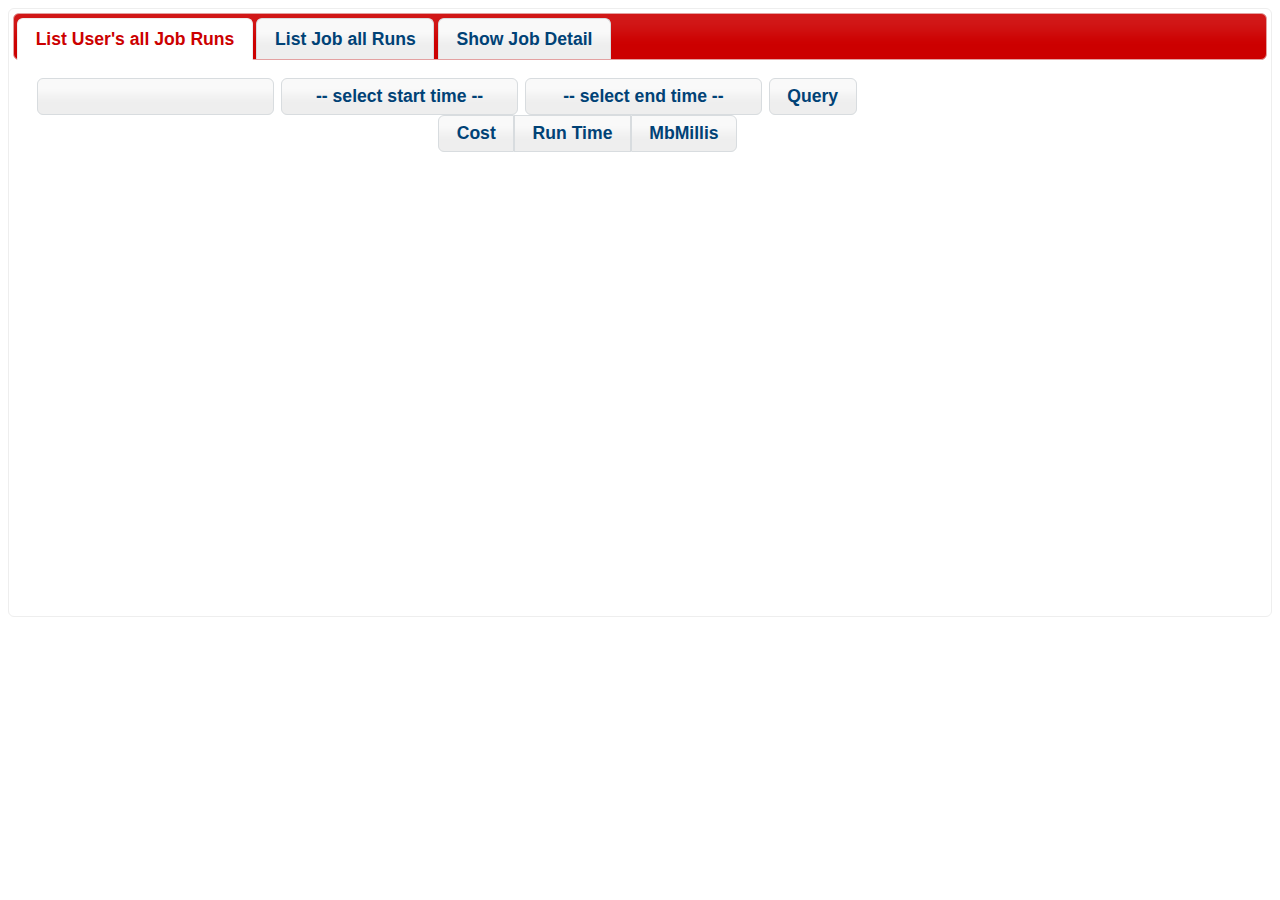
==== web/index.html @ eabe8b4e "js, css, html files are not archived in jar" ====
<!DOCTYPE HTML PUBLIC "-//W3C//DTD HTML 4.01//EN" "http://www.w3.org/TR/html4/strict.dtd">
<html>
<head>
    <meta http-equiv="Content-Type" content="text/html; charset=utf-8">
    <title>NCHC MR Job Usage</title>

	<!--<link href="http://code.jquery.com/ui/1.11.2/themes/blitzer/jquery-ui.css" rel="stylesheet">-->
	<link href="./css/jquery-ui.css" rel="stylesheet">
	<link href="./css/my_test.css" rel="stylesheet">
	<link href="./css/jquery-ui-timepicker-addon.css" rel="stylesheet">

  	<script src="./js/jquery.min.js" type="text/javascript" ></script>
  	<script src="./js/jquery-ui.min.js" type="text/javascript" ></script>
	<script src="./js/jquery-ui-timepicker-addon.js" type="text/javascript"></script>
	<script src="./js/jquery-ui-sliderAccess.js" type="text/javascript"></script>
	<script src="./js/jquery.idTabs.min.js" type="text/javascript" ></script>
	<script src="./js/highcharts.js" type="text/javascript"></script>
	<!-- 2. Add the JavaScript to initialize the chart on document ready-->
	<script src="./js/service.js" type="text/javascript" ></script>

</head>
<body>

<div id="main">
	<ul class ="idTabs">
		<li><a href="#plot1">List User's all Job Runs</a></li>
        <li><a href="#plot2">List Job all Runs</a></li>
		<li><a href="#jobdetail">Show Job Detail</a></li>
	</ul>
	<div id="plot1">
		<div id="query">
			<input id ="user" type="text" />
			<input id="startdatetimepicker1" type="text" value="-- select start time --"/>
			<input id="enddatetimepicker" type="text" value="-- select end time --"/>
			<button id="qqq">Query</button>
		</div>
		<div id="typeToggle" style="position: absolute; left: 34%">
			<input type="radio" id="btncost" name="radio" checked="checked"/><label for="btncost">Cost</label>
			<input type="radio" id="btntime" name="radio" /><label for="btntime">Run Time</label>
			<input type="radio" id="btnmbms" name="radio" /><label for="btnmbms">MbMillis</label>
		</div>
		<div id="container1" style="width: 70%; height: 400px; margin: 0 auto;margin-top: 80px"></div>
	</div>

	<div id="plot2">
		<div id="queryJob">
			<input id ="jobuser" type="text"/>
			<select id="job">
				<option selected="selected" value="1">-- Select a Job --</option>
			</select>
			<input id="jobst" type="text" value="-- select start time --"/>
			<input id="jobet" type="text" value="-- select end time --"/>
			<button id="qb">Query</button>
		</div>
		<div id="typeToggle2" style="position: absolute; left: 34%">
			<input type="radio" id="btncost1" name="radio" checked="checked"/><label for="btncost1">Cost</label>
			<input type="radio" id="btntime1" name="radio" /><label for="btntime1">Run Time</label>
			<input type="radio" id="btnmbms1" name="radio" /><label for="btnmbms1">MbMillis</label>
		</div>
		<div id="container2" style="width: 70%; height: 400px; margin: 0 auto;margin-top: 80px"></div>
	</div>

	<div id="jobdetail">
		<div id="query3">
			<input id ="user3" type="text" />
			<select id="joblist">
				<option selected="selected" value="1">-- Select a Job --</option>
			</select>
			<select id="runlist">
				<option selected="selected" value="1">-- Select a run --</option>
			</select>
			<button id="q3">Query</button>
		</div>
	</div>
</div>

</body>
</html>
---- web/css/my_test.css ----
select{
    width: 400px;
}

input{
    width: 200px;
}

#startdatetimepicker1{
    position: relative;
     z-index: 100000;
 }

#enddatetimepicker{
 position: relative;
 z-index: 100000;
 }

 #jobst{
  position: relative;
  z-index: 100000;
  }

  #jobet{
   position: relative;
   z-index: 100000;
   }
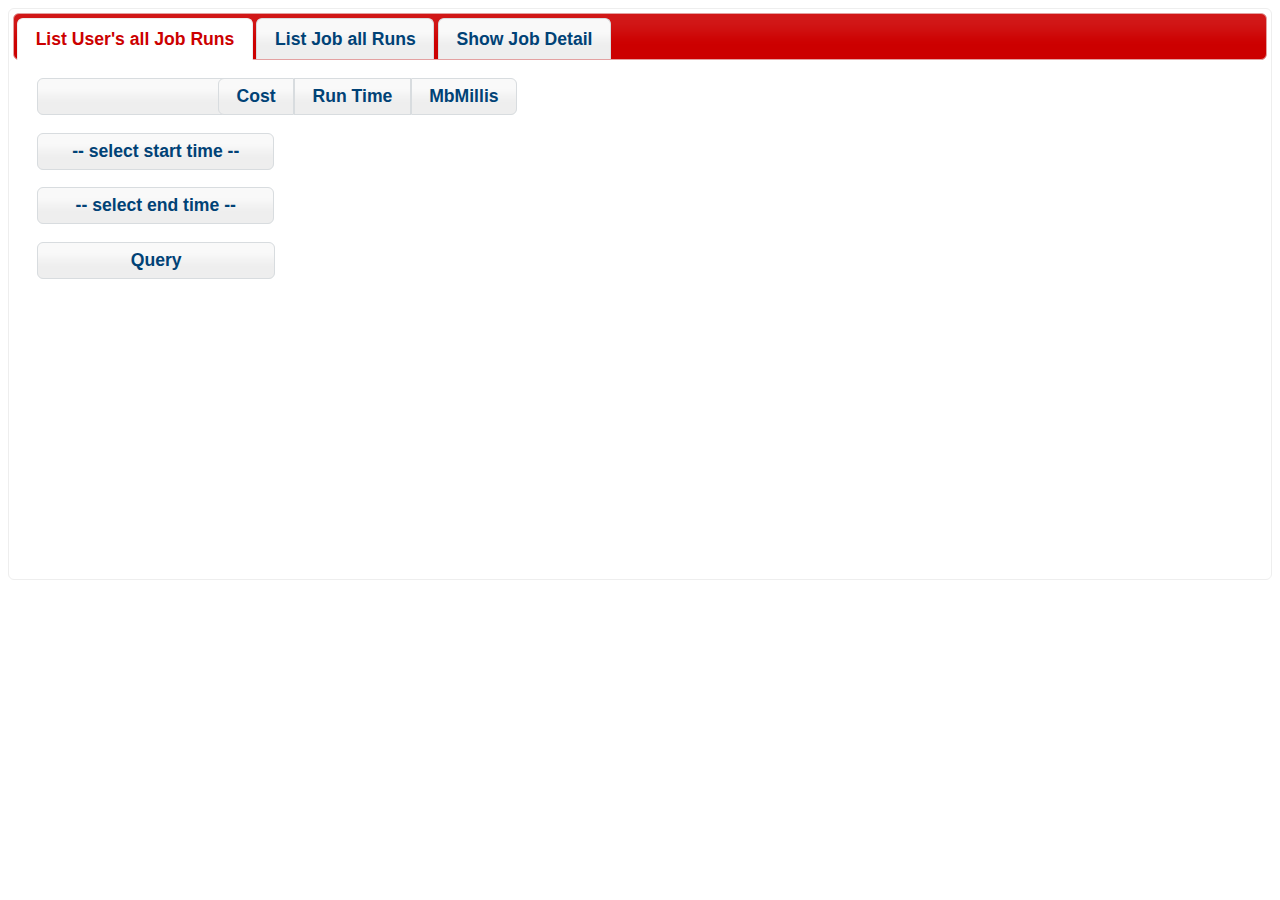
==== commit 369bbc11: "change to two columns display add a table in Job details Tab" ====
--- a/web/index.html
+++ b/web/index.html
@@ -5,8 +5,8 @@
     <title>NCHC MR Job Usage</title>
 
 	<!--<link href="http://code.jquery.com/ui/1.11.2/themes/blitzer/jquery-ui.css" rel="stylesheet">-->
+	<link href="./css/my_test.css" rel="stylesheet">
 	<link href="./css/jquery-ui.css" rel="stylesheet">
-	<link href="./css/my_test.css" rel="stylesheet">
 	<link href="./css/jquery-ui-timepicker-addon.css" rel="stylesheet">
 
   	<script src="./js/jquery.min.js" type="text/javascript" ></script>
@@ -27,6 +27,86 @@
         <li><a href="#plot2">List Job all Runs</a></li>
 		<li><a href="#jobdetail">Show Job Detail</a></li>
 	</ul>
+	<!--
+	<div id="test">
+		<div class="left">
+			<div>
+				<input id ="user" type="text" />
+			</div>
+			</p>
+			<div>
+				<input id="startdatetimepicker1" type="text" value="-- select start time --"/>
+			</div>
+			</p>
+			<div>
+				<input id="enddatetimepicker" type="text" value="-- select end time --"/>
+			</div>
+			</p>
+			<div>
+				<button id="qqq">Query</button>
+			</div>
+			<div class="clear"></div>
+		</div>
+		<div class="right">
+			<div id="typeToggle">
+				<input type="radio" id="btncost" name="radio" checked="checked"/><label for="btncost">Cost</label>
+				<input type="radio" id="btntime" name="radio" /><label for="btntime">Run Time</label>
+				<input type="radio" id="btnmbms" name="radio" /><label for="btnmbms">MbMillis</label>
+			</div>
+			<div id="container1" >
+
+			</div>
+			<div class="clear"></div>
+		</div>
+		<div class="clear"></div>
+	</div>
+-->
+	<div id="plot1">
+		<div id="query" class="left">
+			<input id ="user" type="text" />
+			</p>
+			<input id="startdatetimepicker1" type="text" value="-- select start time --"/>
+			</p>
+			<input id="enddatetimepicker" type="text" value="-- select end time --"/>
+			</p>
+			<button id="qqq">Query</button>
+		</div>
+
+		<div id="typeToggle" class="right">
+			<input type="radio" id="btncost" name="radio" checked="checked"/><label for="btncost">Cost</label>
+			<input type="radio" id="btntime" name="radio" /><label for="btntime">Run Time</label>
+			<input type="radio" id="btnmbms" name="radio" /><label for="btnmbms">MbMillis</label>
+		</div>
+		</p>
+		<!--<div id="container1" style="width: 70%; height: 400px; margin: 0 auto;margin-top: 80px"></div>-->
+		<div id="container1" class="plot_container"></div>
+		<div class="clear"></div>
+	</div>
+
+	<div id="plot2">
+		<div id="queryJob" class="left">
+			<input id ="jobuser" type="text"/>
+			</p>
+			<input id="jobst" type="text" value="-- select start time --"/>
+			</p>
+			<input id="jobet" type="text" value="-- select end time --"/>
+			</p>
+			<select id="job">
+				<option selected="selected" value="1">-- Select a Job --</option>
+			</select>
+			</p>
+			<button id="qb">Query</button>
+		</div>
+		<div id="typeToggle2" class="right">
+			<input type="radio" id="btncost1" name="radio" checked="checked"/><label for="btncost1">Cost</label>
+			<input type="radio" id="btntime1" name="radio" /><label for="btntime1">Run Time</label>
+			<input type="radio" id="btnmbms1" name="radio" /><label for="btnmbms1">MbMillis</label>
+		</div>
+		</p>
+		<div id="container2" class="plot_container"></div>
+		<!--<div class= "plot_container" id="container2" style="width: 70%; height: 400px; margin: 0 auto;margin-top: 80px"></div>-->
+	</div>
+	<!--
 	<div id="plot1">
 		<div id="query">
 			<input id ="user" type="text" />
@@ -34,13 +114,15 @@
 			<input id="enddatetimepicker" type="text" value="-- select end time --"/>
 			<button id="qqq">Query</button>
 		</div>
-		<div id="typeToggle" style="position: absolute; left: 34%">
-			<input type="radio" id="btncost" name="radio" checked="checked"/><label for="btncost">Cost</label>
-			<input type="radio" id="btntime" name="radio" /><label for="btntime">Run Time</label>
-			<input type="radio" id="btnmbms" name="radio" /><label for="btnmbms">MbMillis</label>
-		</div>
-		<div id="container1" style="width: 70%; height: 400px; margin: 0 auto;margin-top: 80px"></div>
-	</div>
+
+			<div id="typeToggle" style="position: absolute; left: 34%">
+				<input type="radio" id="btncost" name="radio" checked="checked"/><label for="btncost">Cost</label>
+				<input type="radio" id="btntime" name="radio" /><label for="btntime">Run Time</label>
+				<input type="radio" id="btnmbms" name="radio" /><label for="btnmbms">MbMillis</label>
+			</div>
+			<div id="container1" style="width: 70%; height: 400px; margin: 0 auto;margin-top: 80px"></div>
+	</div>
+
 
 	<div id="plot2">
 		<div id="queryJob">
@@ -57,20 +139,74 @@
 			<input type="radio" id="btntime1" name="radio" /><label for="btntime1">Run Time</label>
 			<input type="radio" id="btnmbms1" name="radio" /><label for="btnmbms1">MbMillis</label>
 		</div>
-		<div id="container2" style="width: 70%; height: 400px; margin: 0 auto;margin-top: 80px"></div>
-	</div>
+		<div class= "plot_container" id="container2" style="width: 70%; height: 400px; margin: 0 auto;margin-top: 80px"></div>
+	</div>
+-->
+
 
 	<div id="jobdetail">
-		<div id="query3">
+		<div id="query3" class="left">
 			<input id ="user3" type="text" />
+			</p>
 			<select id="joblist">
 				<option selected="selected" value="1">-- Select a Job --</option>
 			</select>
+			</p>
 			<select id="runlist">
 				<option selected="selected" value="1">-- Select a run --</option>
 			</select>
+			</p>
 			<button id="q3">Query</button>
 		</div>
+		<div id="detailTable" class="right">
+			<table>
+				<tbody>
+				<tr>
+					<th>Job Name</th>
+					<td> </td>
+					<th>Status</th>
+					<td> </td>
+				</tr>
+				<tr>
+					<th>User</th>
+					<td> </td>
+					<th>Queue</th>
+					<td> </td>
+				</tr>
+				<tr>
+					<th>SubmitTime</th>
+					<td> </td>
+					<th>FinishTime</th>
+					<td> </td>
+				</tr>
+				<tr>
+					<th>RunTime</th>
+					<td> </td>
+					<th>Cost</th>
+					<td> </td>
+				</tr>
+				<tr>
+					<th>Total Maps</th>
+					<td> </td>
+					<th>Total Reduces</th>
+					<td> </td>
+				</tr>
+				<tr>
+					<th>Finished Maps</th>
+					<td> </td>
+					<th>Finished Reduces</th>
+					<td> </td>
+				</tr>
+				<tr>
+					<th>Failed Maps</th>
+					<td> </td>
+					<th>Failed Reduces</th>
+					<td> </td>
+				</tr>
+				</tbody>
+			</table>
+		</div>
+		<div class="clear"></div>
 	</div>
 </div>
 
--- a/web/css/my_test.css
+++ b/web/css/my_test.css
@@ -1,9 +1,13 @@
-select{
-    width: 400px;
+.left > select{
+    width: 238px;
 }
 
-input{
+.left > input{
     width: 200px;
+}
+
+.left > button{
+width: 238px;
 }
 
 #startdatetimepicker1{
@@ -16,12 +20,76 @@
  z-index: 100000;
  }
 
- #jobst{
-  position: relative;
-  z-index: 100000;
-  }
+#jobst{
+ position: relative;
+ z-index: 100000;
+ }
 
-  #jobet{
-   position: relative;
-   z-index: 100000;
-   }+#jobet{
+ position: relative;
+ z-index: 100000;
+ }
+
+.clear {
+  clear:both;
+}
+
+.left {
+    float:left;
+    width:15%;
+    /*background:#9c9;*/
+}
+
+.right {
+    float: left;
+    width:80%;
+    /*background:#c9c;*/
+}
+
+.plot_container{
+    width: 70%;
+    height: 400px;
+    margin: 0 auto;
+    margin-top: 80px;
+}
+
+
+table {
+	background: #f5f5f5;
+	border-collapse: separate;
+	box-shadow: inset 0 1px 0 #fff;
+	font-size: 20px;
+	line-height: 24px;
+    margin: 30px auto;
+	text-align: center;
+	/*width: 800px;*/
+}
+
+th {
+	background: url(http://jackrugile.com/images/misc/noise-diagonal.png), linear-gradient(#c00, #a00);
+	border-left: 1px solid #555;
+	border-right: 1px solid #777;
+	border-top: 1px solid #555;
+	border-bottom: 1px solid #333;
+	box-shadow: inset 0 1px 0 #999;
+	color: #fff;
+    font-weight: bold;
+	padding: 10px 15px;
+	position: relative;
+	text-shadow: 0 1px 0 #000;
+	width: 180px;
+}
+td {
+width: 180px;
+}
+
+
+td {
+	border-right: 1px solid #fff;
+	border-left: 1px solid #e8e8e8;
+	border-top: 1px solid #fff;
+	border-bottom: 1px solid #e8e8e8;
+	padding: 10px 15px;
+	position: relative;
+	transition: all 300ms;
+}
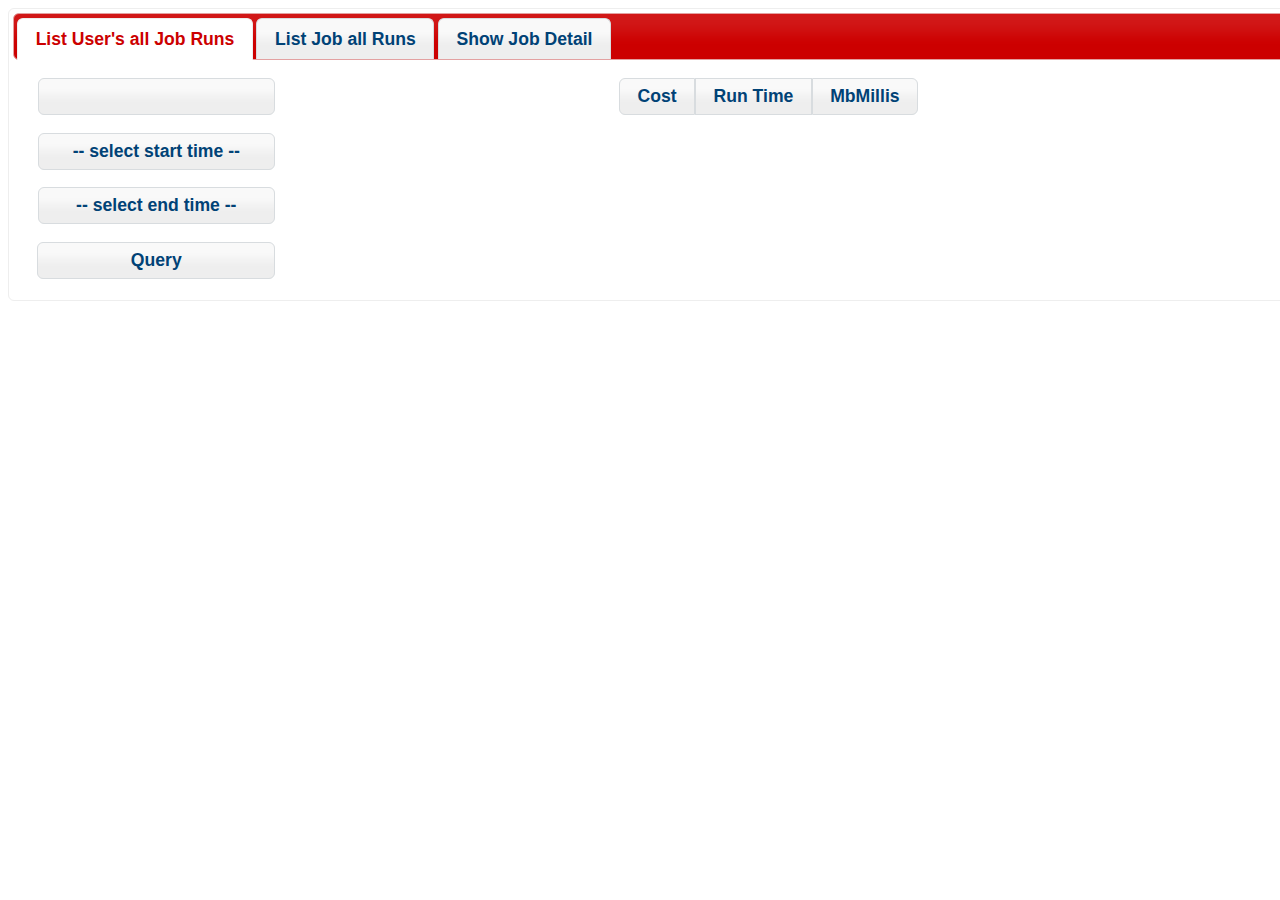
==== commit 940130ad: "fix highcharts in two columns display" ====
--- a/web/index.html
+++ b/web/index.html
@@ -21,46 +21,13 @@
 </head>
 <body>
 
-<div id="main">
+<div id="main"  align="center" style="width: 1280px;  display: block;  margin-left: auto; margin-right: auto;">
 	<ul class ="idTabs">
 		<li><a href="#plot1">List User's all Job Runs</a></li>
         <li><a href="#plot2">List Job all Runs</a></li>
 		<li><a href="#jobdetail">Show Job Detail</a></li>
 	</ul>
-	<!--
-	<div id="test">
-		<div class="left">
-			<div>
-				<input id ="user" type="text" />
-			</div>
-			</p>
-			<div>
-				<input id="startdatetimepicker1" type="text" value="-- select start time --"/>
-			</div>
-			</p>
-			<div>
-				<input id="enddatetimepicker" type="text" value="-- select end time --"/>
-			</div>
-			</p>
-			<div>
-				<button id="qqq">Query</button>
-			</div>
-			<div class="clear"></div>
-		</div>
-		<div class="right">
-			<div id="typeToggle">
-				<input type="radio" id="btncost" name="radio" checked="checked"/><label for="btncost">Cost</label>
-				<input type="radio" id="btntime" name="radio" /><label for="btntime">Run Time</label>
-				<input type="radio" id="btnmbms" name="radio" /><label for="btnmbms">MbMillis</label>
-			</div>
-			<div id="container1" >
 
-			</div>
-			<div class="clear"></div>
-		</div>
-		<div class="clear"></div>
-	</div>
--->
 	<div id="plot1">
 		<div id="query" class="left">
 			<input id ="user" type="text" />
@@ -72,14 +39,16 @@
 			<button id="qqq">Query</button>
 		</div>
 
-		<div id="typeToggle" class="right">
-			<input type="radio" id="btncost" name="radio" checked="checked"/><label for="btncost">Cost</label>
-			<input type="radio" id="btntime" name="radio" /><label for="btntime">Run Time</label>
-			<input type="radio" id="btnmbms" name="radio" /><label for="btnmbms">MbMillis</label>
+		<div class="right">
+			<div id="typeToggle">
+				<input type="radio" id="btncost" name="radio" checked="checked"/><label for="btncost">Cost</label>
+				<input type="radio" id="btntime" name="radio" /><label for="btntime">Run Time</label>
+				<input type="radio" id="btnmbms" name="radio" /><label for="btnmbms">MbMillis</label>
+			</div>
+			<div id="container1" class="plot_container"></div>
 		</div>
-		</p>
 		<!--<div id="container1" style="width: 70%; height: 400px; margin: 0 auto;margin-top: 80px"></div>-->
-		<div id="container1" class="plot_container"></div>
+
 		<div class="clear"></div>
 	</div>
 
@@ -97,52 +66,17 @@
 			</p>
 			<button id="qb">Query</button>
 		</div>
-		<div id="typeToggle2" class="right">
-			<input type="radio" id="btncost1" name="radio" checked="checked"/><label for="btncost1">Cost</label>
-			<input type="radio" id="btntime1" name="radio" /><label for="btntime1">Run Time</label>
-			<input type="radio" id="btnmbms1" name="radio" /><label for="btnmbms1">MbMillis</label>
+		<div class="right">
+			<div id="typeToggle2">
+				<input type="radio" id="btncost1" name="radio" checked="checked"/><label for="btncost1">Cost</label>
+				<input type="radio" id="btntime1" name="radio" /><label for="btntime1">Run Time</label>
+				<input type="radio" id="btnmbms1" name="radio" /><label for="btnmbms1">MbMillis</label>
+				<div id="container2" class="plot_container"></div>
+			</div>
 		</div>
-		</p>
-		<div id="container2" class="plot_container"></div>
+		<div class="clear"></div>
 		<!--<div class= "plot_container" id="container2" style="width: 70%; height: 400px; margin: 0 auto;margin-top: 80px"></div>-->
 	</div>
-	<!--
-	<div id="plot1">
-		<div id="query">
-			<input id ="user" type="text" />
-			<input id="startdatetimepicker1" type="text" value="-- select start time --"/>
-			<input id="enddatetimepicker" type="text" value="-- select end time --"/>
-			<button id="qqq">Query</button>
-		</div>
-
-			<div id="typeToggle" style="position: absolute; left: 34%">
-				<input type="radio" id="btncost" name="radio" checked="checked"/><label for="btncost">Cost</label>
-				<input type="radio" id="btntime" name="radio" /><label for="btntime">Run Time</label>
-				<input type="radio" id="btnmbms" name="radio" /><label for="btnmbms">MbMillis</label>
-			</div>
-			<div id="container1" style="width: 70%; height: 400px; margin: 0 auto;margin-top: 80px"></div>
-	</div>
-
-
-	<div id="plot2">
-		<div id="queryJob">
-			<input id ="jobuser" type="text"/>
-			<select id="job">
-				<option selected="selected" value="1">-- Select a Job --</option>
-			</select>
-			<input id="jobst" type="text" value="-- select start time --"/>
-			<input id="jobet" type="text" value="-- select end time --"/>
-			<button id="qb">Query</button>
-		</div>
-		<div id="typeToggle2" style="position: absolute; left: 34%">
-			<input type="radio" id="btncost1" name="radio" checked="checked"/><label for="btncost1">Cost</label>
-			<input type="radio" id="btntime1" name="radio" /><label for="btntime1">Run Time</label>
-			<input type="radio" id="btnmbms1" name="radio" /><label for="btnmbms1">MbMillis</label>
-		</div>
-		<div class= "plot_container" id="container2" style="width: 70%; height: 400px; margin: 0 auto;margin-top: 80px"></div>
-	</div>
--->
-
 
 	<div id="jobdetail">
 		<div id="query3" class="left">
--- a/web/css/my_test.css
+++ b/web/css/my_test.css
@@ -36,7 +36,8 @@
 
 .left {
     float:left;
-    width:15%;
+    /*width:15%;*/
+    width:240px;
     /*background:#9c9;*/
 }
 
@@ -47,10 +48,11 @@
 }
 
 .plot_container{
-    width: 70%;
+    /*width: 70%;
     height: 400px;
     margin: 0 auto;
-    margin-top: 80px;
+    */
+    margin-left: 80px;
 }
 
 
@@ -60,7 +62,7 @@
 	box-shadow: inset 0 1px 0 #fff;
 	font-size: 20px;
 	line-height: 24px;
-    margin: 30px auto;
+    /*margin: 30px auto;*/
 	text-align: center;
 	/*width: 800px;*/
 }
@@ -79,8 +81,9 @@
 	text-shadow: 0 1px 0 #000;
 	width: 180px;
 }
+
 td {
-width: 180px;
+    width: 180px;
 }
 
 
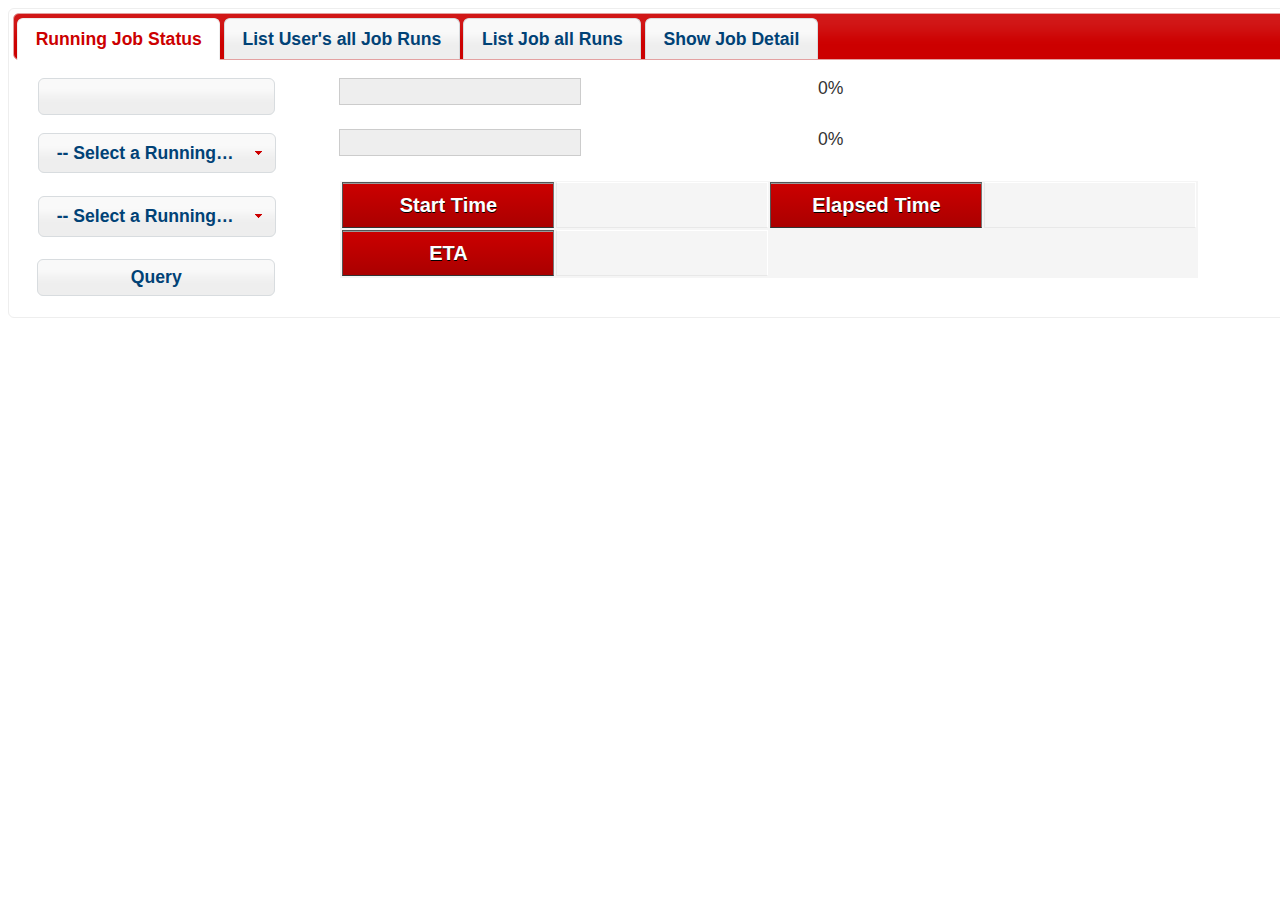
==== commit f423eab4: "add new tab for querying running job status" ====
--- a/web/index.html
+++ b/web/index.html
@@ -4,7 +4,6 @@
     <meta http-equiv="Content-Type" content="text/html; charset=utf-8">
     <title>NCHC MR Job Usage</title>
 
-	<!--<link href="http://code.jquery.com/ui/1.11.2/themes/blitzer/jquery-ui.css" rel="stylesheet">-->
 	<link href="./css/my_test.css" rel="stylesheet">
 	<link href="./css/jquery-ui.css" rel="stylesheet">
 	<link href="./css/jquery-ui-timepicker-addon.css" rel="stylesheet">
@@ -15,7 +14,6 @@
 	<script src="./js/jquery-ui-sliderAccess.js" type="text/javascript"></script>
 	<script src="./js/jquery.idTabs.min.js" type="text/javascript" ></script>
 	<script src="./js/highcharts.js" type="text/javascript"></script>
-	<!-- 2. Add the JavaScript to initialize the chart on document ready-->
 	<script src="./js/service.js" type="text/javascript" ></script>
 
 </head>
@@ -23,6 +21,7 @@
 
 <div id="main"  align="center" style="width: 1280px;  display: block;  margin-left: auto; margin-right: auto;">
 	<ul class ="idTabs">
+		<li><a href="#running">Running Job Status</a></li>
 		<li><a href="#plot1">List User's all Job Runs</a></li>
         <li><a href="#plot2">List Job all Runs</a></li>
 		<li><a href="#jobdetail">Show Job Detail</a></li>
@@ -30,13 +29,13 @@
 
 	<div id="plot1">
 		<div id="query" class="left">
-			<input id ="user" type="text" />
+			<input id ="user" class="user_input" type="text" />
 			</p>
-			<input id="startdatetimepicker1" type="text" value="-- select start time --"/>
+			<input id="startdatetimepicker1" class="datetime_selector" type="text" value="-- select start time --"/>
 			</p>
-			<input id="enddatetimepicker" type="text" value="-- select end time --"/>
+			<input id="enddatetimepicker" class="datetime_selector" type="text" value="-- select end time --"/>
 			</p>
-			<button id="qqq">Query</button>
+			<button id="qqq" class = "query_button">Query</button>
 		</div>
 
 		<div class="right">
@@ -54,17 +53,17 @@
 
 	<div id="plot2">
 		<div id="queryJob" class="left">
-			<input id ="jobuser" type="text"/>
+			<input id ="jobuser" class="user_input" type="text"/>
 			</p>
-			<input id="jobst" type="text" value="-- select start time --"/>
+			<input id="jobst" class="datetime_selector" type="text" value="-- select start time --"/>
 			</p>
-			<input id="jobet" type="text" value="-- select end time --"/>
+			<input id="jobet" class="datetime_selector" type="text" value="-- select end time --"/>
 			</p>
 			<select id="job">
 				<option selected="selected" value="1">-- Select a Job --</option>
 			</select>
 			</p>
-			<button id="qb">Query</button>
+			<button id="qb" class = "query_button">Query</button>
 		</div>
 		<div class="right">
 			<div id="typeToggle2">
@@ -80,68 +79,94 @@
 
 	<div id="jobdetail">
 		<div id="query3" class="left">
-			<input id ="user3" type="text" />
+			<input id ="user3" class="user_input"  type="text" />
 			</p>
 			<select id="joblist">
-				<option selected="selected" value="1">-- Select a Job --</option>
+				<option selected="selected" value="1">-- Select a History Job --</option>
 			</select>
 			</p>
 			<select id="runlist">
-				<option selected="selected" value="1">-- Select a run --</option>
+				<option selected="selected" value="1">-- Select a History ID --</option>
 			</select>
 			</p>
-			<button id="q3">Query</button>
+			<button id="q3" class = "query_button">Query</button>
 		</div>
 		<div id="detailTable" class="right">
 			<table>
 				<tbody>
 				<tr>
-					<th>Job Name</th>
-					<td> </td>
-					<th>Status</th>
-					<td> </td>
+					<th>Job Name</th><td> </td>	<th>Status</th>	<td> </td>
 				</tr>
 				<tr>
-					<th>User</th>
-					<td> </td>
-					<th>Queue</th>
-					<td> </td>
+					<th>User</th><td> </td><th>Queue</th><td> </td>
 				</tr>
 				<tr>
-					<th>SubmitTime</th>
-					<td> </td>
-					<th>FinishTime</th>
-					<td> </td>
+					<th>SubmitTime</th><td> </td><th>FinishTime</th><td> </td>
 				</tr>
 				<tr>
-					<th>RunTime</th>
-					<td> </td>
-					<th>Cost</th>
-					<td> </td>
+					<th>RunTime</th><td> </td><th>Cost</th><td> </td>
 				</tr>
 				<tr>
-					<th>Total Maps</th>
-					<td> </td>
-					<th>Total Reduces</th>
-					<td> </td>
+					<th>Total Maps</th><td> </td><th>Total Reduces</th>	<td> </td>
 				</tr>
 				<tr>
-					<th>Finished Maps</th>
-					<td> </td>
-					<th>Finished Reduces</th>
-					<td> </td>
+					<th>Finished Maps</th><td> </td><th>Finished Reduces</th><td> </td>
 				</tr>
 				<tr>
-					<th>Failed Maps</th>
-					<td> </td>
-					<th>Failed Reduces</th>
-					<td> </td>
+					<th>Failed Maps</th><td> </td><th>Failed Reduces</th><td> </td>
 				</tr>
 				</tbody>
 			</table>
 		</div>
 		<div class="clear"></div>
 	</div>
+
+	<div id="running">
+		<div class="left">
+			<input id= "runningusername" class="user_input"  type="text" />
+			</p>
+			<select id="runningjoblist">
+				<option selected="selected" value="1">-- Select a Running Job --</option>
+			</select>
+			</p>
+			<select id="runningidlist">
+				<option selected="selected" value="1">-- Select a Running ID--</option>
+			</select>
+			</p>
+			<button id="q4" class = "query_button">Query</button>
+		</div>
+
+		<div class="right">
+			<div style="height: 30px;">
+				<span id='map_progress_text' style="width: 74px; text-align: right;"> 0% </span>
+				<span class="progress" style="width: 240px; left: 330px;">
+        			<span id='map_progress' class="value"  style="width: 0%; left:0px"></span>
+				</span>
+			</div>
+			<br>
+			<div style="height: 30px;">
+				<span id='reduce_progress_text' style="width: 74px; text-align: right;">0%</span>
+    			<span class="progress" style="width: 240px; left: 330px;">
+        			<span id='reduce_progress' class="value" style="width: 0%; left:0px"></span>
+				</span>
+			</div>
+			<br>
+			<div id="runningstatustable">
+				<table>
+					<tbody>
+					<tr>
+						<th>Start Time</th>	<td> </td><th>Elapsed Time</th><td> </td>
+					</tr>
+					<tr>
+						<th>ETA</th><td> </td>
+					</tr>
+					<tbody>
+				</table>
+			</div>
+		</div>
+		<div class="clear"></div>
+	</div>
+
 </div>
 
 </body>
--- a/web/css/my_test.css
+++ b/web/css/my_test.css
@@ -96,3 +96,23 @@
 	position: relative;
 	transition: all 300ms;
 }
+
+
+/*map, reduce progress */
+#running > .right span
+{
+    display: inline-block;
+    position: absolute;
+    height:25px;
+}
+
+.progress
+{
+    border: solid 1px #ccc;
+    background: #eee;
+}
+
+.progress .value
+{
+    background: #3182bd;
+}
